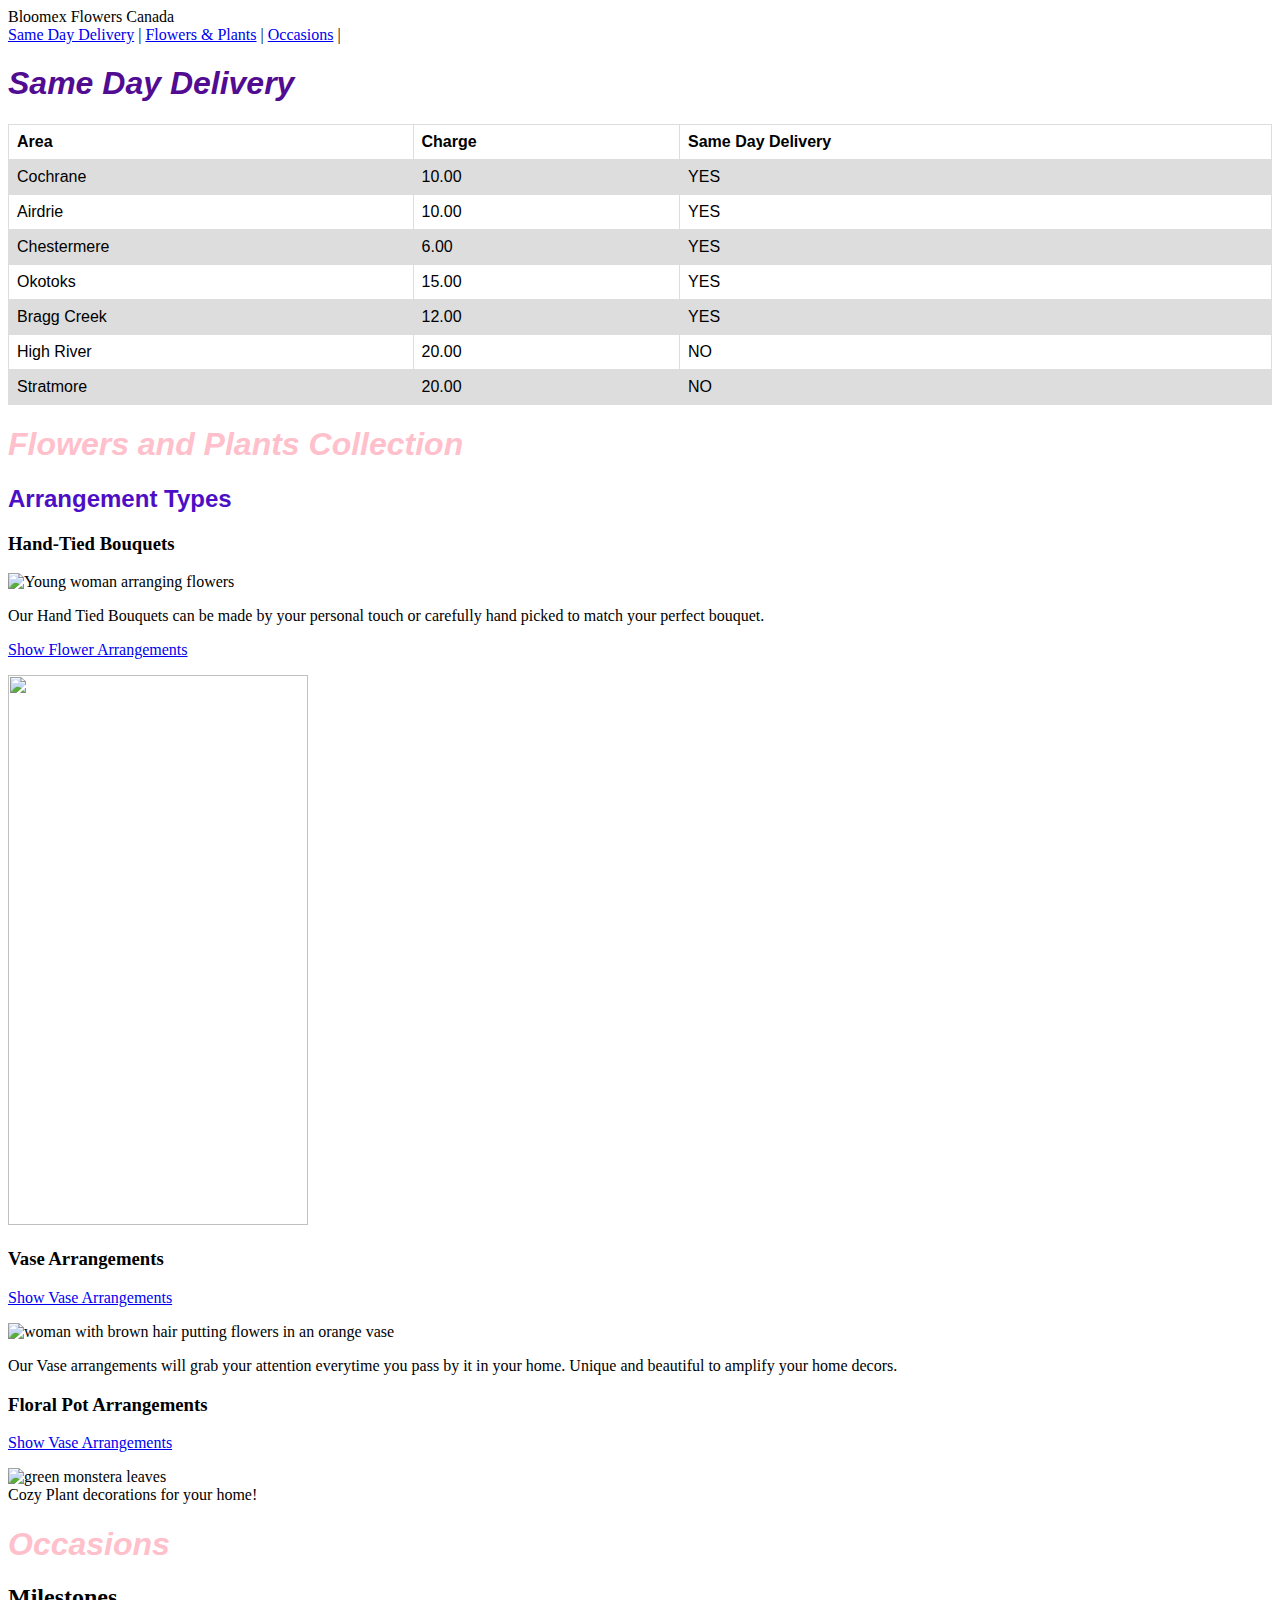
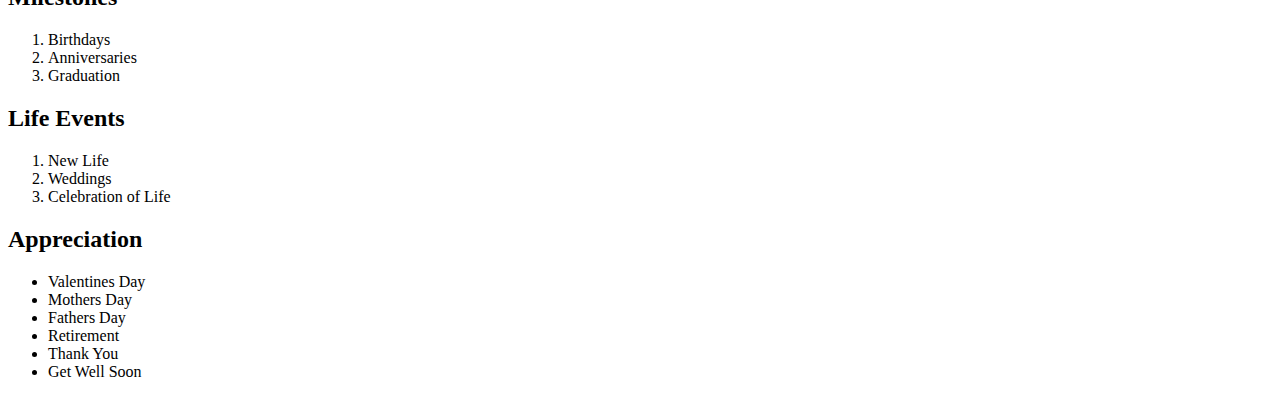
==== index.html @ 6938cc21 "final changes" ====
<!DOCTYPE html>

<html>
    <head>
        <link rel="stylesheet" href="CSS Styles/styles.css"> 
        <tit>
            Bloomex Flowers Canada
        </tit>
<!---Part of my feedback is to change the "Same Day" to "Same Day Delivery" to provide clear context-->
        <nav>
            <a href="#Same Day Delivery">Same Day Delivery</a> |
            <a href="#Collections">Flowers & Plants</a> |
            <a href="#Occasions">Occasions</a> |
          </nav>

    </head>
    <body>


        <h1 class="title" id="Same Day Delivery">Same Day Delivery</h1>
            <!--This Section is to show clients the delivery rates-->
            <style>
                table {
                  font-family: arial, sans-serif;
                  border-collapse: collapse;
                  width: 100%;
                }
                
                td, th {
                  border: 1px solid #dddddd;
                  text-align: left;
                  padding: 8px;
                }
                
                tr:nth-child(even) {
                  background-color: #dddddd;
                }
                </style>
                </head>
                <body>

            <table>
                <tr>
                  <th>Area</th>
                  <th>Charge</th>
                  <th>Same Day Delivery</th>
                </tr>
                <tr>
                  <td>Cochrane</td>
                  <td>10.00</td>
                  <td>YES</td>
                </tr>
                <tr>
                  <td>Airdrie</td>
                  <td>10.00</td>
                  <td>YES</td>
                </tr>
                <tr>
                  <td>Chestermere</td>
                  <td>6.00</td>
                  <td>YES</td>
                </tr>
                <tr>
                    <td>Okotoks</td>
                    <td>15.00</td>
                    <td>YES</td>
                </tr>
                <tr>
                    <td>Bragg Creek</td>
                    <td>12.00</td>
                    <td>YES</td>
                </tr>
                <tr>
                    <td>High River</td>
                    <td>20.00</td>
                    <td>NO</td>
                </tr>
                <tr>
                    <td>Stratmore</td>
                    <td>20.00</td>
                    <td>NO</td>
                </tr>

              </table>
              </body>
<!---This Heading is to show we can make multiple types of arrangements-->
<!---Another feedback for me is to add more images, specifically for the collections-->

        <h1 id="Collections">Flowers and Plants Collection
            <h2 class="title">Arrangement Types</h2>
                
                <h3>
                    Hand-Tied Bouquets
                </h3>
                <img src="https://plus.unsplash.com/premium_photo-1663040005145-067043dde30a?q=80&w=2488&auto=format&fit=crop&ixlib=rb-4.0.3&ixid=M3wxMjA3fDB8MHxwaG90by1wYWdlfHx8fGVufDB8fHx8fA%3D%3D"
                alt="Young woman arranging flowers" width="300" height="500">
                <p>
                    Our Hand Tied Bouquets can be made by your personal touch or carefully hand picked to match your perfect bouquet.
                </p>
                <p><a href="https://bloomex.ca/flowers/mixed-bouquets/">Show Flower Arrangements</a></p>

                <img src="https://plus.unsplash.com/premium_photo-1676997843206-fa0441c89ad7?q=80&w=2487&auto=format&fit=crop&ixlib=rb-4.0.3&ixid=M3wxMjA3fDB8MHxwaG90by1wYWdlfHx8fGVufDB8fHx8fA%3D%3D" width="300" height="550">

                <h3>
                    Vase Arrangements
                </h3>
                <p><a href="https://bloomex.ca/flowers/long-stemmed-roses/">Show Vase Arrangements</a></p>
                <img src="https://plus.unsplash.com/premium_photo-1672848397230-0e1163923ab0?q=80&w=2670&auto=format&fit=crop&ixlib=rb-4.0.3&ixid=M3wxMjA3fDB8MHxwaG90by1wYWdlfHx8fGVufDB8fHx8fA%3D%3D"
                alt="woman with brown hair putting flowers in an orange vase" width="400" height="300">
                <p>
                    Our Vase arrangements will grab your attention everytime you pass by it in your home. Unique and beautiful to amplify your home decors.
                </p>
                <h3>
                    Floral Pot Arrangements
                </h3>
                <p><a href="https://bloomex.ca/flower-and-planter-baskets/">Show Vase Arrangements</a></p>
                <img src="https://images.unsplash.com/photo-1525498128493-380d1990a112?q=80&w=2535&auto=format&fit=crop&ixlib=rb-4.0.3&ixid=M3wxMjA3fDB8MHxwaG90by1wYWdlfHx8fGVufDB8fHx8fA%3D%3D"
                alt="green monstera leaves" width="300" height="500">
                <div>
                    Cozy Plant decorations for your home!
                </div>
            </h2>
        </h1>

        <!---Last heading is for general search what customers are looking for-->
        <h1 id="Occasions">Occasions
            <h2>
                Milestones
            </h2>
            <ol>
                <li>Birthdays</li>
                <li>Anniversaries</li>
                <li>Graduation</li>
              </ol>

            <h2>
                Life Events
            </h2>
            <ol>
                <li>New Life</li>
                <li>Weddings</li>
                <li>Celebration of Life</li>
              </ol>
            <h2>
                Appreciation
            </h2>

            <ul>
                <li>Valentines Day</li>
                <li>Mothers Day</li>
                <li>Fathers Day</li>
                <li>Retirement</li>
                <li>Thank You</li>
                <li>Get Well Soon</li>
              </ul> 

        </h1>
        
    </body>
</html>
---- CSS Styles/styles.css ----
h1{font-size: 300;
    font-style: italic;
    color: pink;
     font-family:'Trebuchet MS', 'Lucida Sans Unicode', 'Lucida Grande', 'Lucida Sans', Arial, sans-serif
     ;
    }

    .title{
        color:rgb(81, 12, 146)
    }

    h2.title{
        color: rgb(76, 15, 197);
        font-family: Verdana, Geneva, Tahoma, sans-serif;
    }
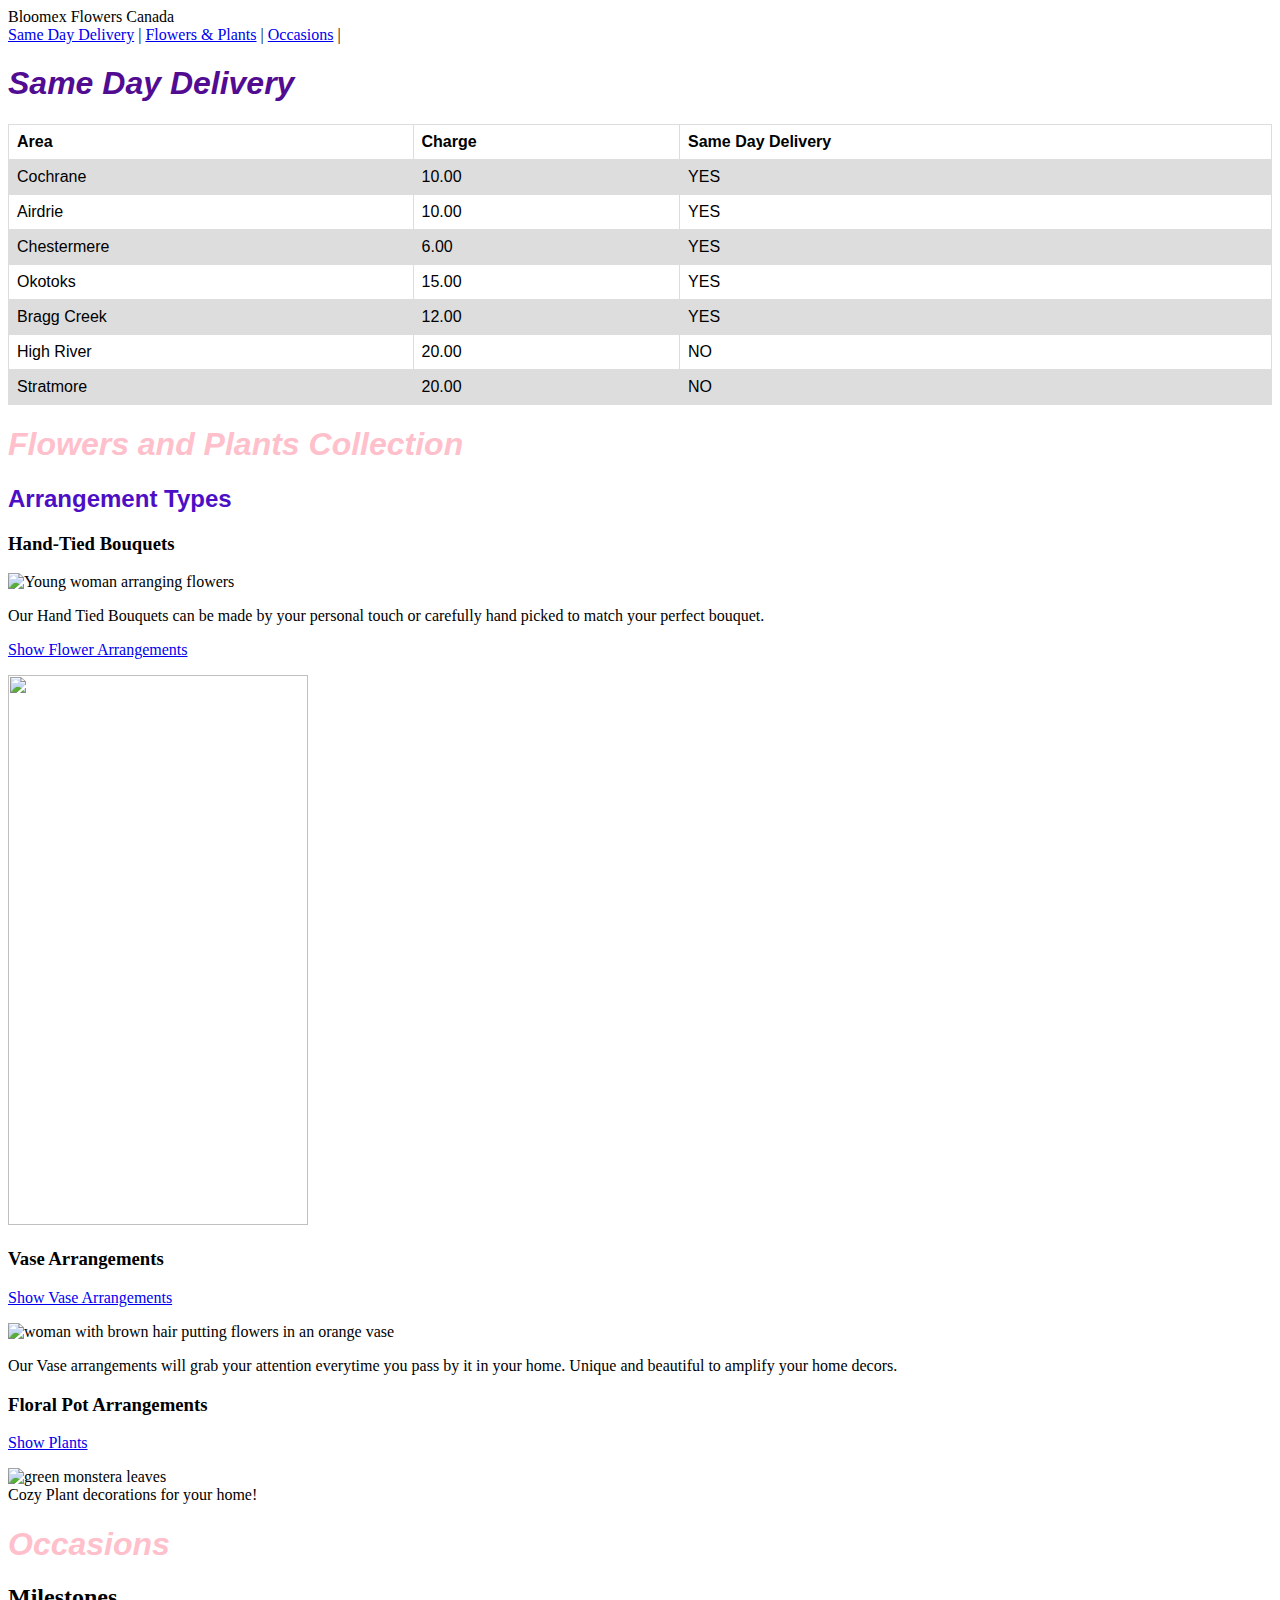
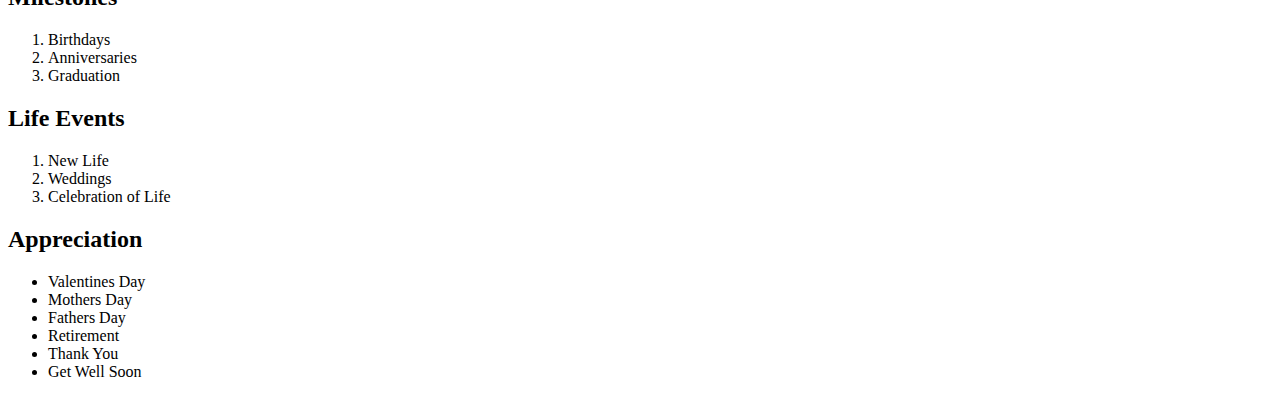
==== commit 24d16a3a: "FINAL" ====
--- a/index.html
+++ b/index.html
@@ -113,7 +113,7 @@
                 <h3>
                     Floral Pot Arrangements
                 </h3>
-                <p><a href="https://bloomex.ca/flower-and-planter-baskets/">Show Vase Arrangements</a></p>
+                <p><a href="https://bloomex.ca/flower-and-planter-baskets/">Show Plants</a></p>
                 <img src="https://images.unsplash.com/photo-1525498128493-380d1990a112?q=80&w=2535&auto=format&fit=crop&ixlib=rb-4.0.3&ixid=M3wxMjA3fDB8MHxwaG90by1wYWdlfHx8fGVufDB8fHx8fA%3D%3D"
                 alt="green monstera leaves" width="300" height="500">
                 <div>
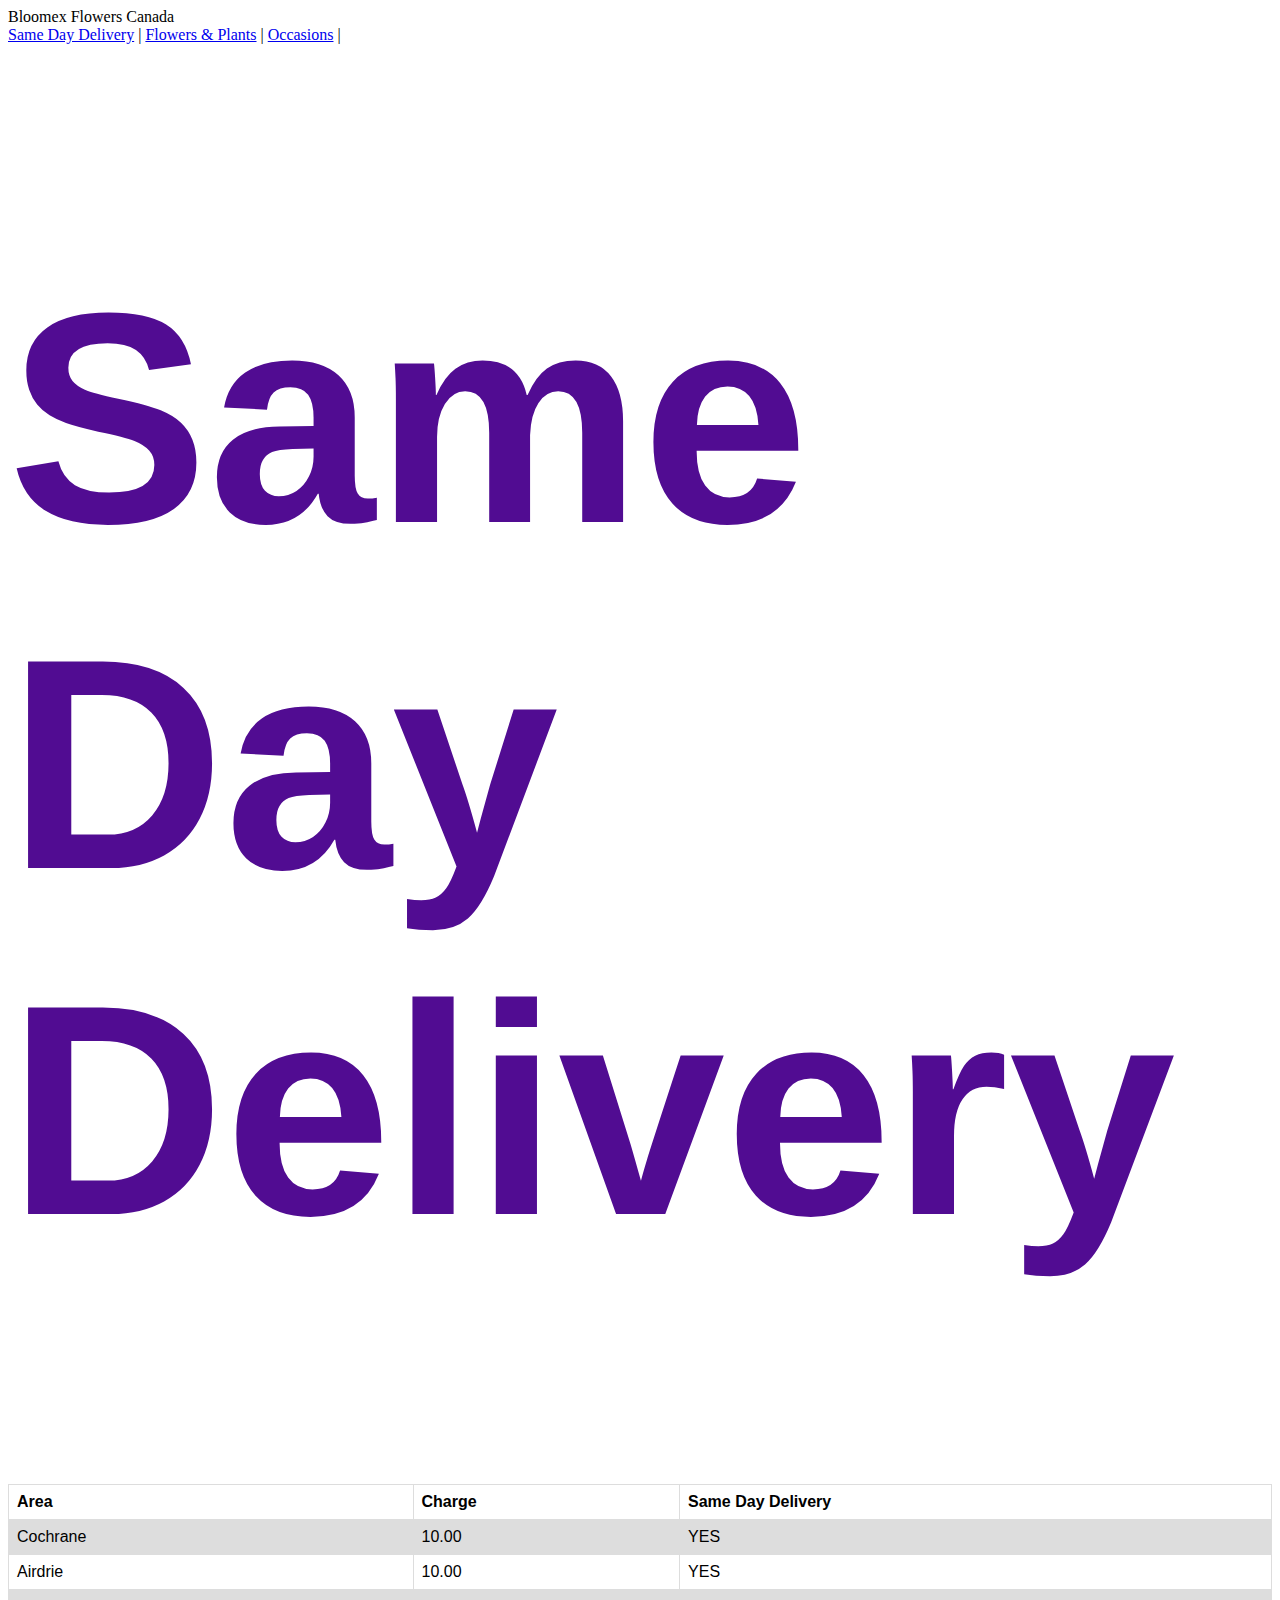
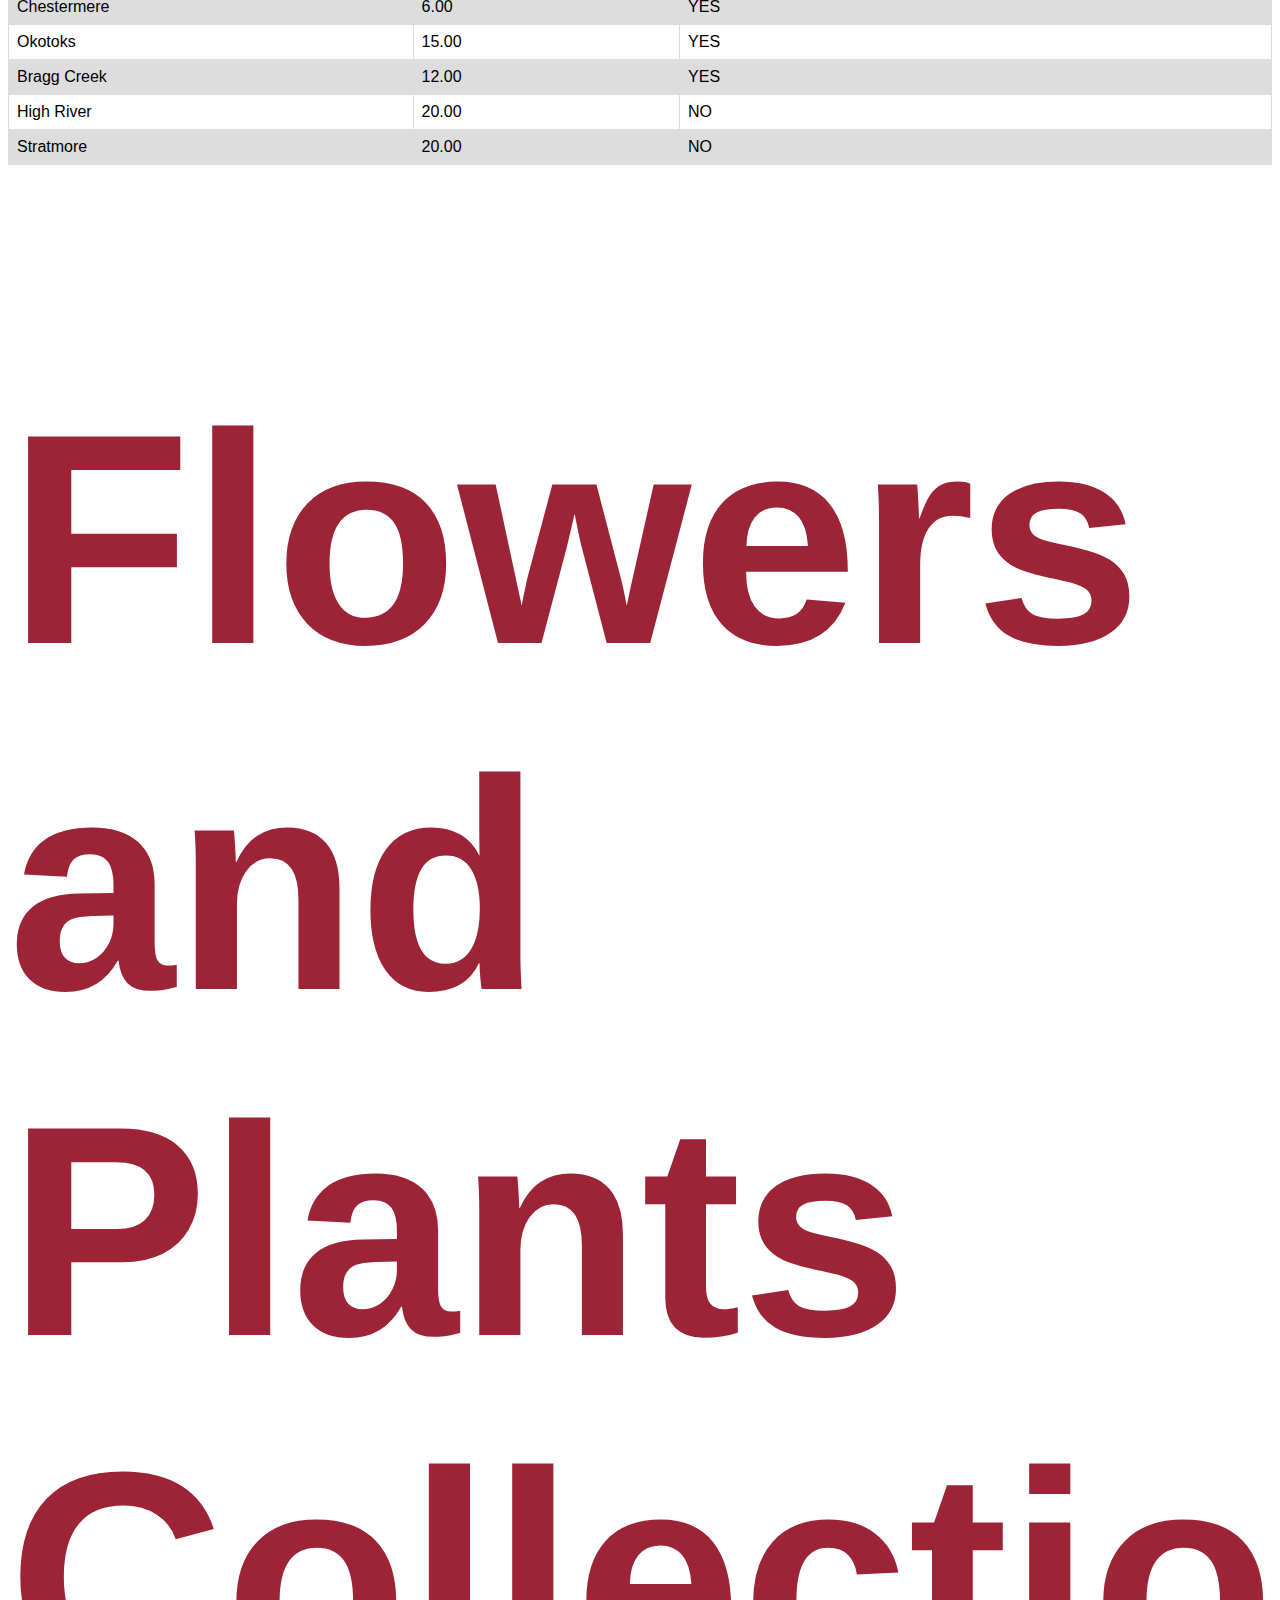
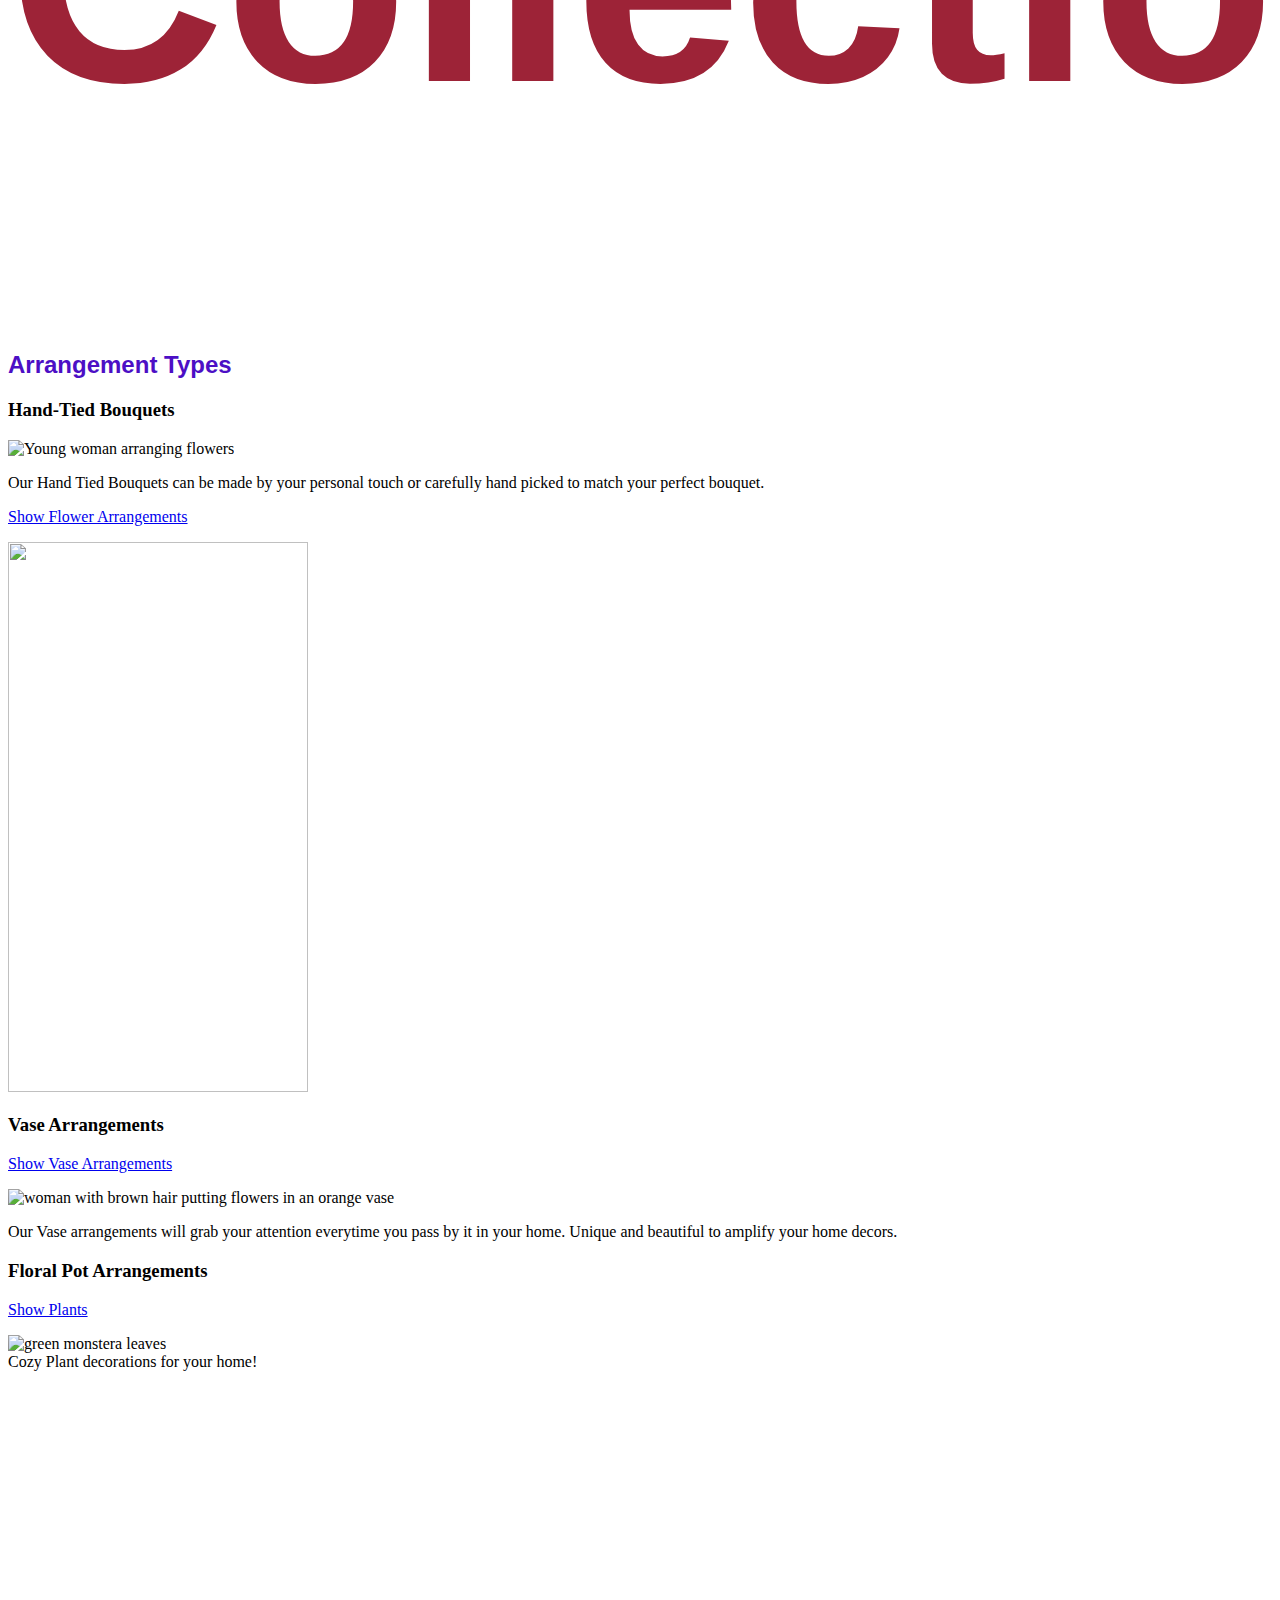
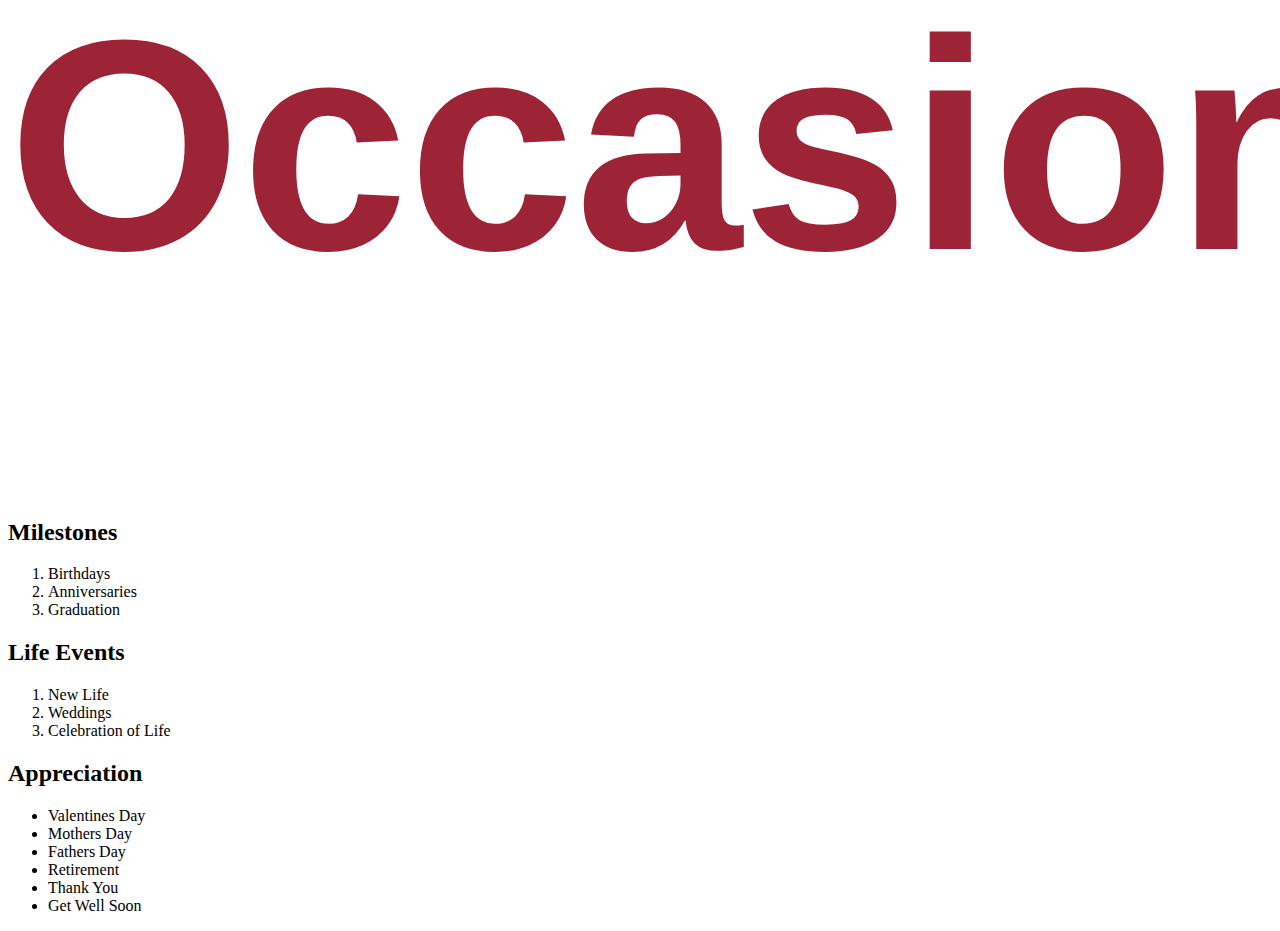
==== commit c57e7381: "test" ====
--- a/index.html
+++ b/index.html
@@ -2,7 +2,9 @@
 
 <html>
     <head>
-        <link rel="stylesheet" href="CSS Styles/styles.css"> 
+        <link rel="stylesheet" href="Styles/styles.css"> 
+
+        <script src="script/script.js"></script>
         <tit>
             Bloomex Flowers Canada
         </tit>
--- a/Styles/styles.css
+++ b/Styles/styles.css
@@ -0,0 +1,22 @@
+h1{font-size: 300px;
+    font-style: helvetica;
+    color: rgb(157, 35, 55);
+     font-family:'Trebuchet MS', 'Lucida Sans Unicode', 'Lucida Grande', 'Lucida Sans', Arial, sans-serif
+     ;
+    }
+
+    .title{
+        color:rgb(81, 12, 146)
+    }
+
+    h2.title{
+        color: rgb(76, 15, 197);
+        font-family: Verdana, Geneva, Tahoma, sans-serif;
+    }
+
+    div.title{
+        padding: 10px;
+        color: coral;
+    }
+
+   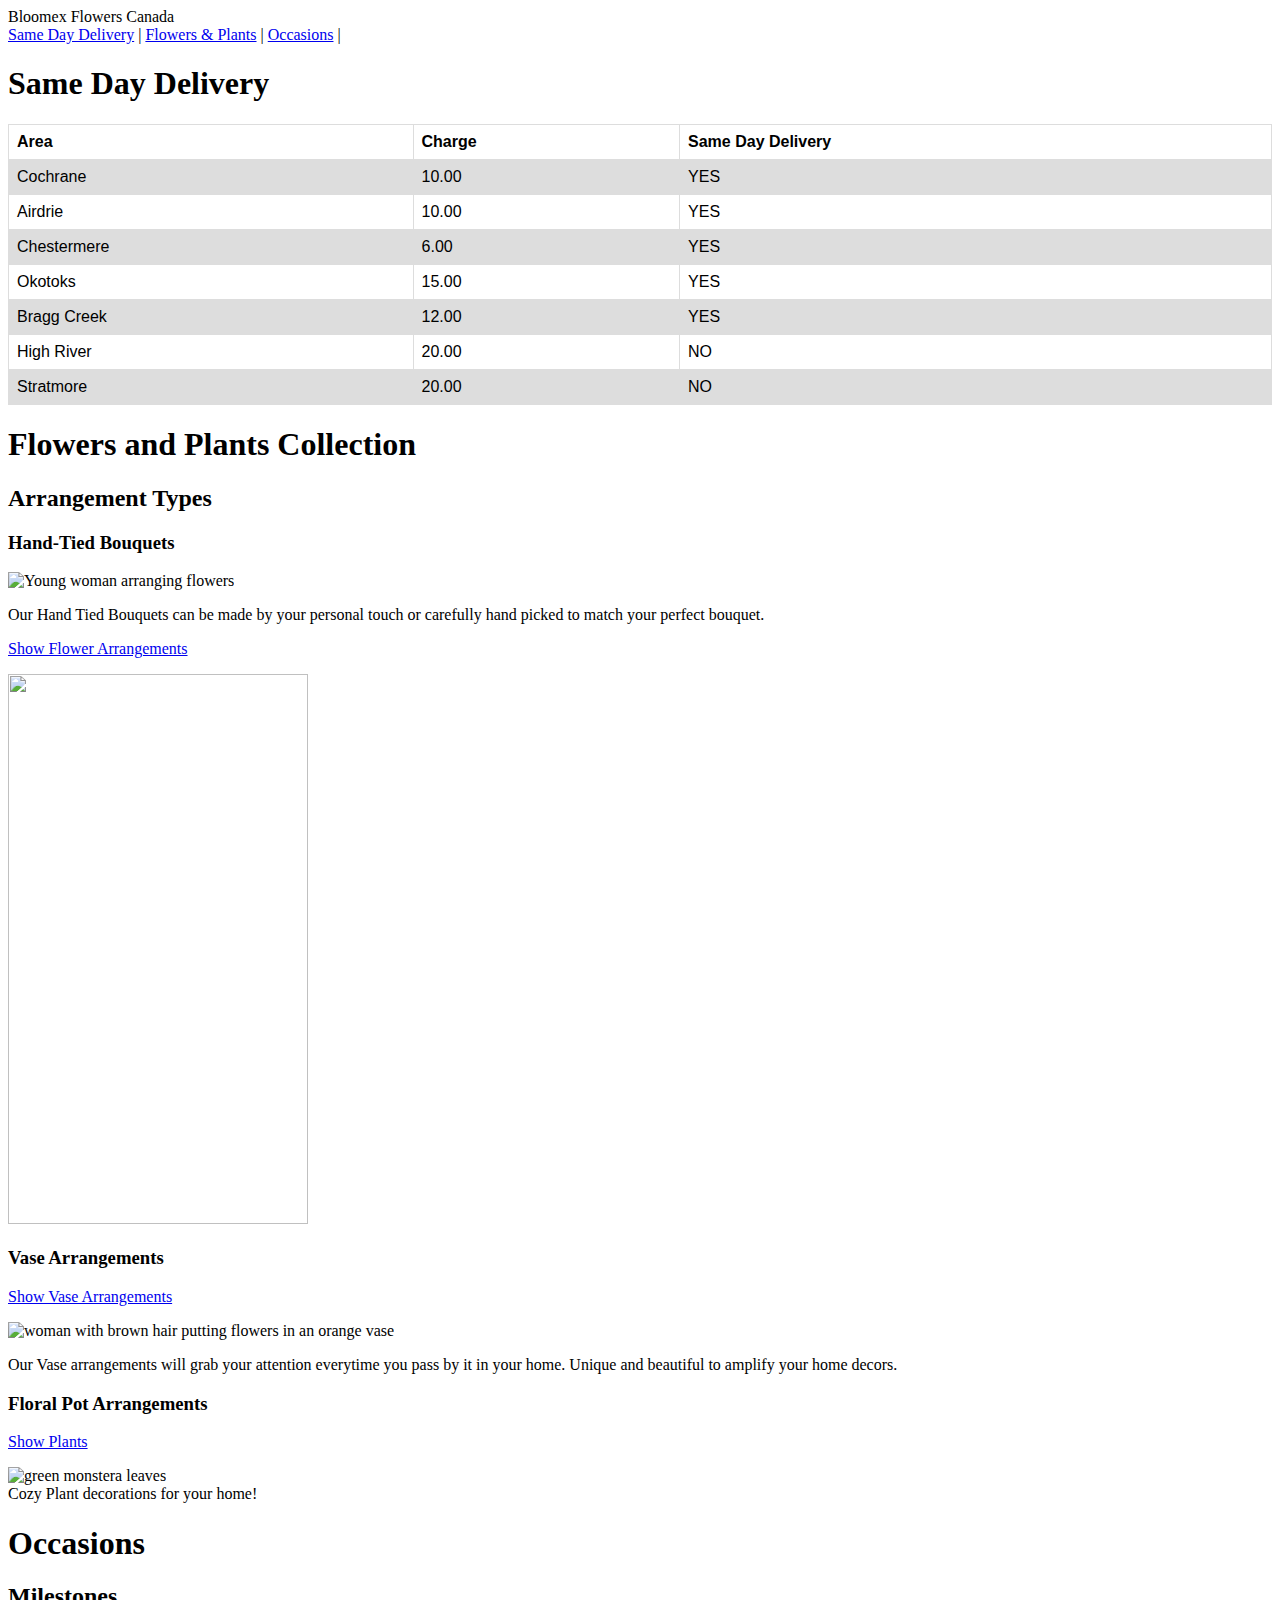
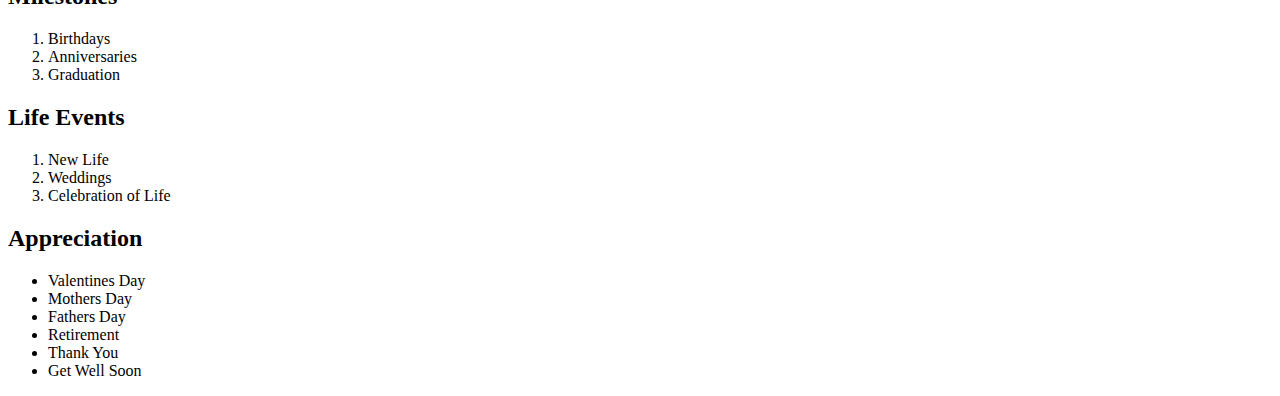
==== commit 57bcb8ab: "remove css file" ====
--- a/index.html
+++ b/index.html
@@ -2,7 +2,7 @@
 
 <html>
     <head>
-        <link rel="stylesheet" href="Styles/styles.css"> 
+       
 
         <script src="script/script.js"></script>
         <tit>
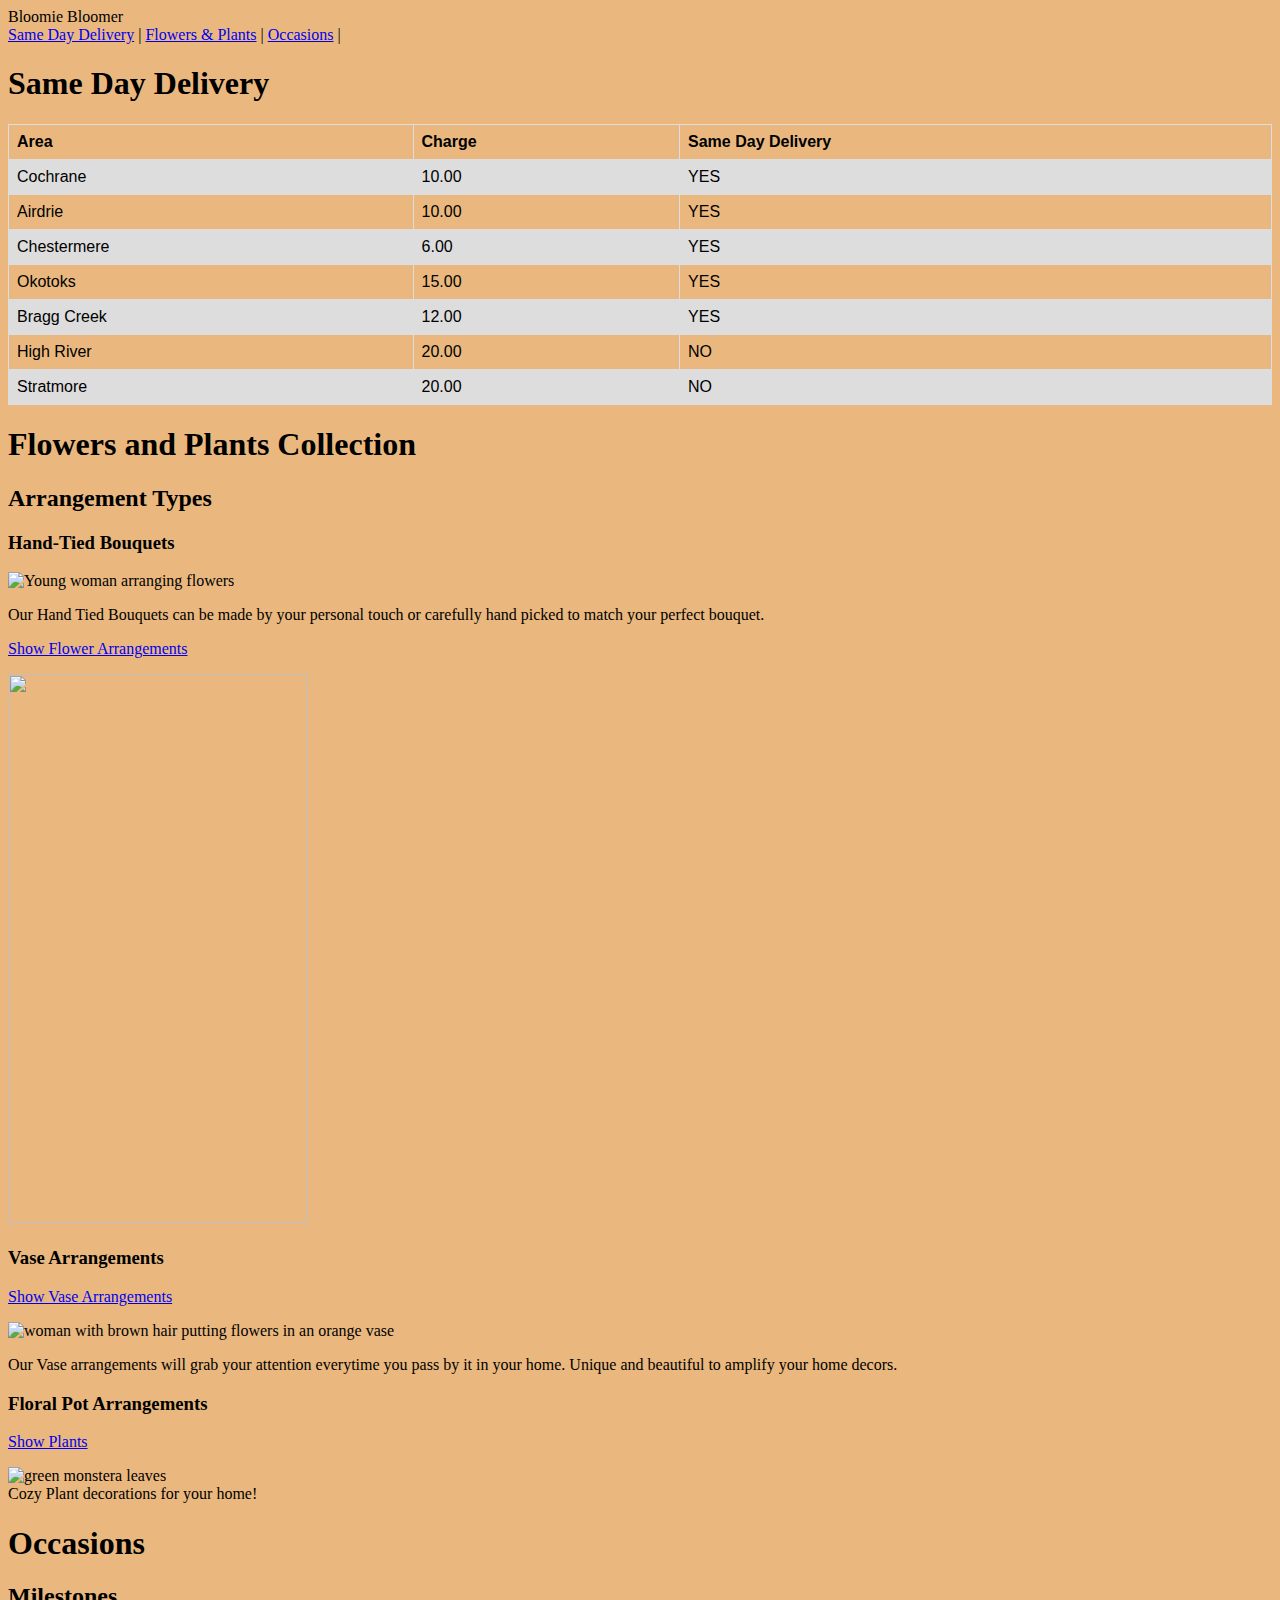
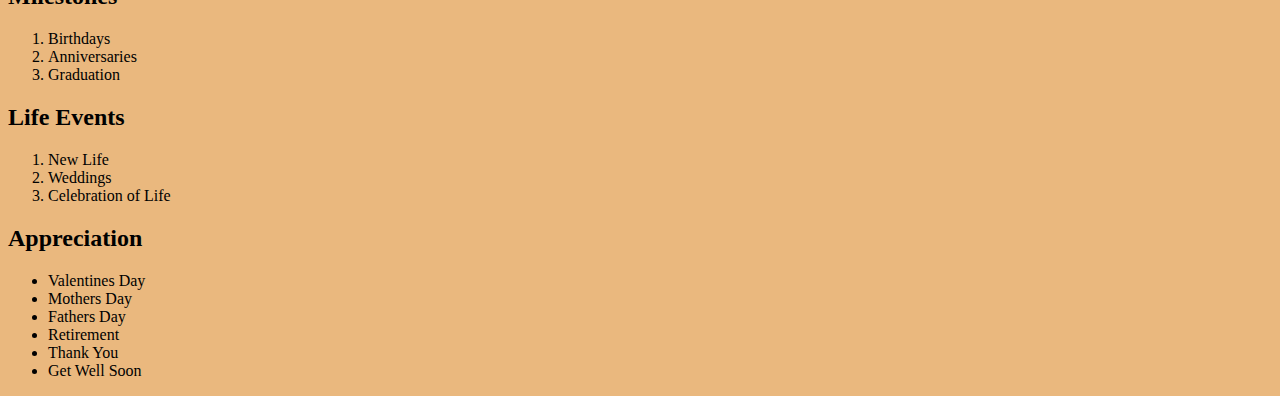
==== commit a6ab430d: "rebrand" ====
--- a/index.html
+++ b/index.html
@@ -6,7 +6,7 @@
 
         <script src="script/script.js"></script>
         <tit>
-            Bloomex Flowers Canada
+            Bloomie Bloomer
         </tit>
 <!---Part of my feedback is to change the "Same Day" to "Same Day Delivery" to provide clear context-->
         <nav>
@@ -17,7 +17,7 @@
 
     </head>
     <body>
-
+       <link rel="stylesheet" href="Styles/styles.css">
 
         <h1 class="title" id="Same Day Delivery">Same Day Delivery</h1>
             <!--This Section is to show clients the delivery rates-->
--- a/Styles/styles.css
+++ b/Styles/styles.css
@@ -0,0 +1,3 @@
+body{
+    background-color: rgb(234, 184, 126);
+}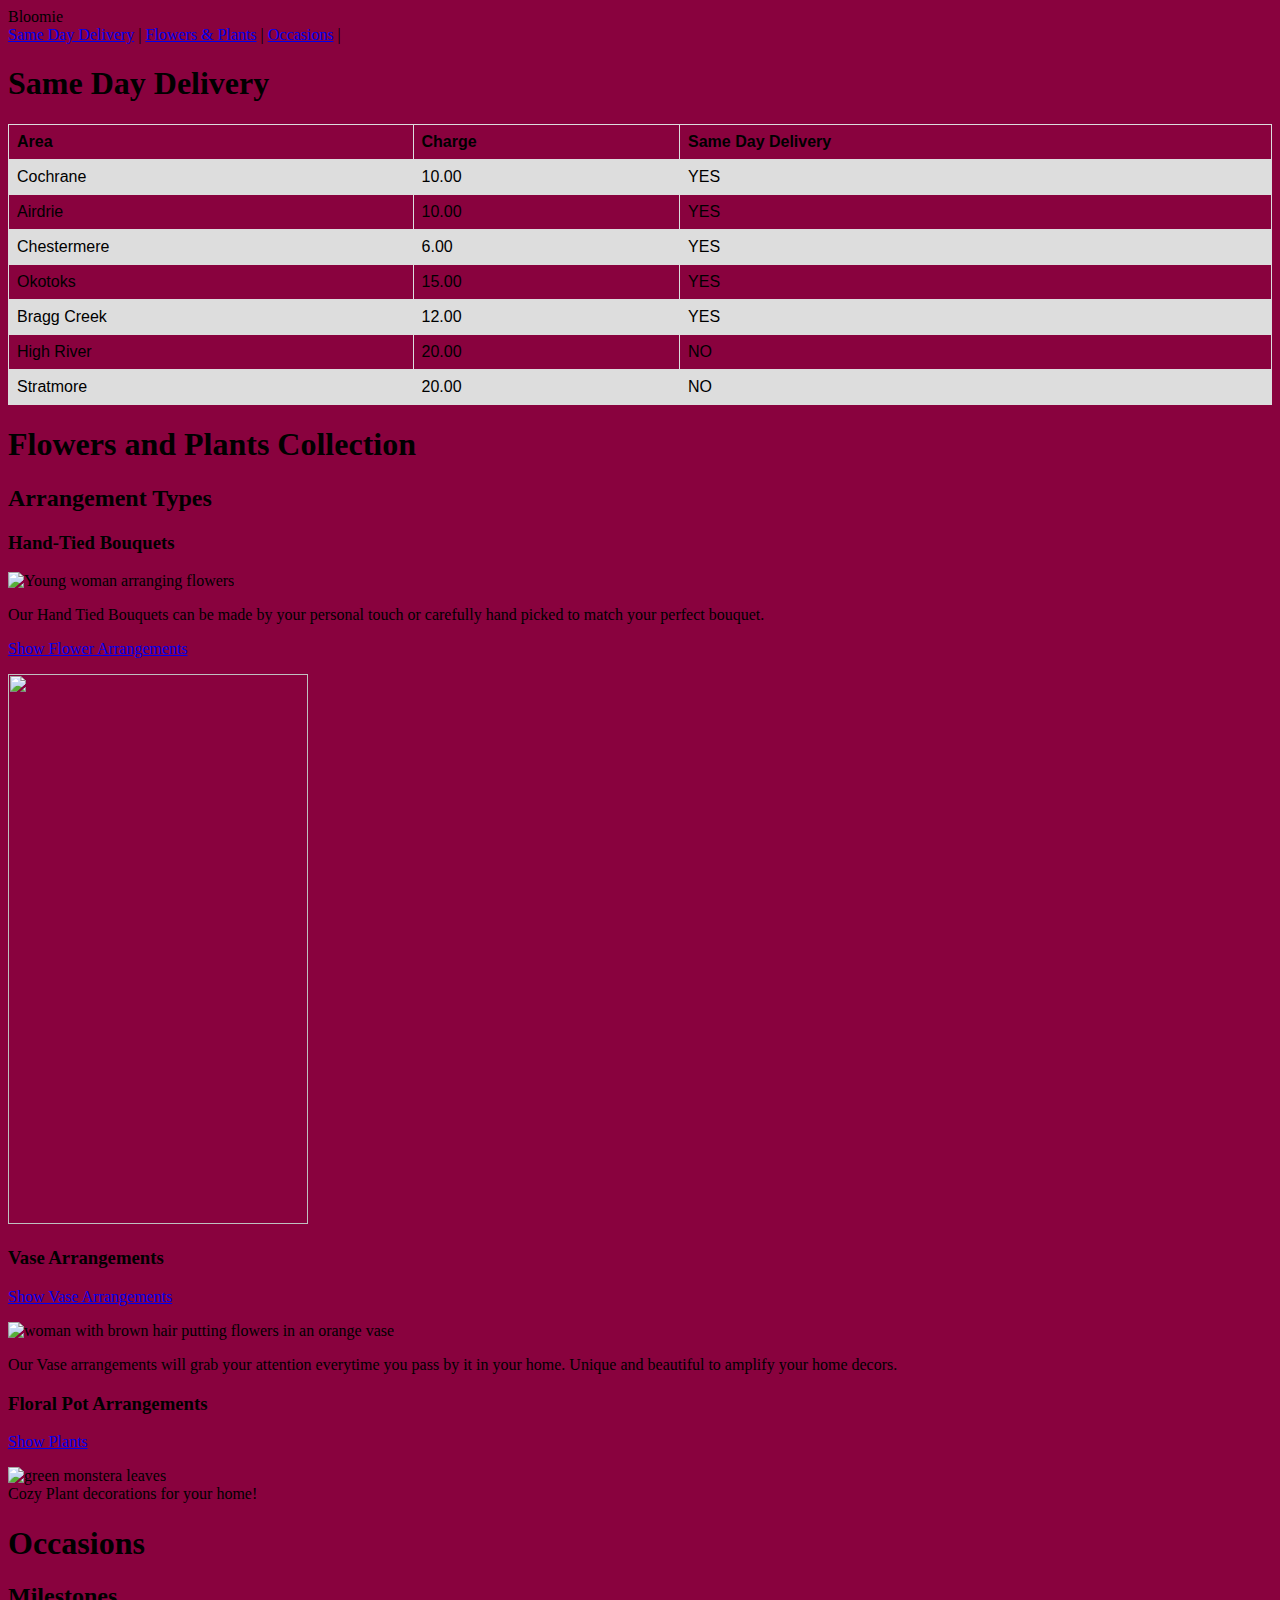
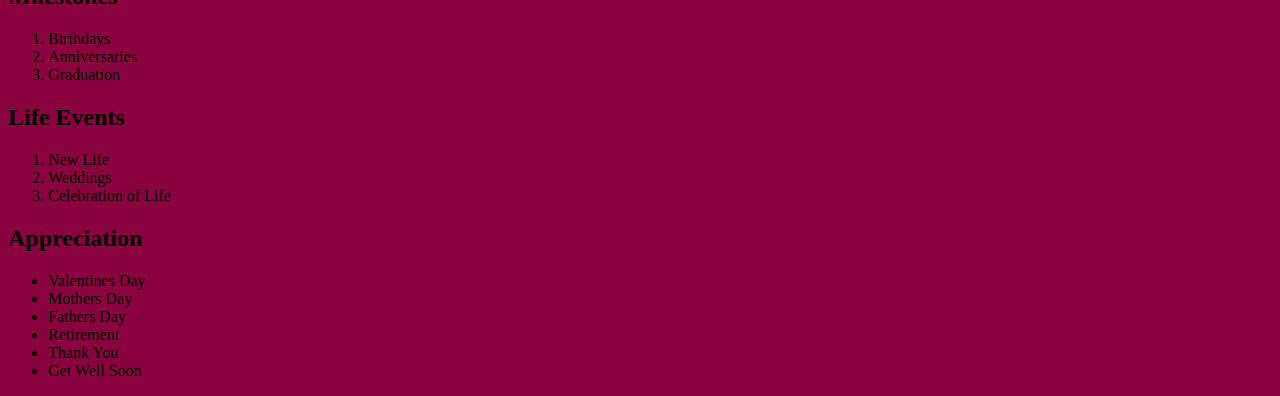
==== commit 9923b5eb: "update commits" ====
--- a/index.html
+++ b/index.html
@@ -6,7 +6,7 @@
 
         <script src="script/script.js"></script>
         <tit>
-            Bloomie Bloomer
+            Bloomie 
         </tit>
 <!---Part of my feedback is to change the "Same Day" to "Same Day Delivery" to provide clear context-->
         <nav>
--- a/Styles/styles.css
+++ b/Styles/styles.css
@@ -1,3 +1,14 @@
 body{
-    background-color: rgb(234, 184, 126);
+    background-color: #89023e;
+}
+
+table{
+        border-collapse: collapse;
+        width: 100%;
+      }
+      
+      th, td {
+        padding: 8px;
+        text-align: left;
+        border-bottom: 1px solid #ddd;
 }